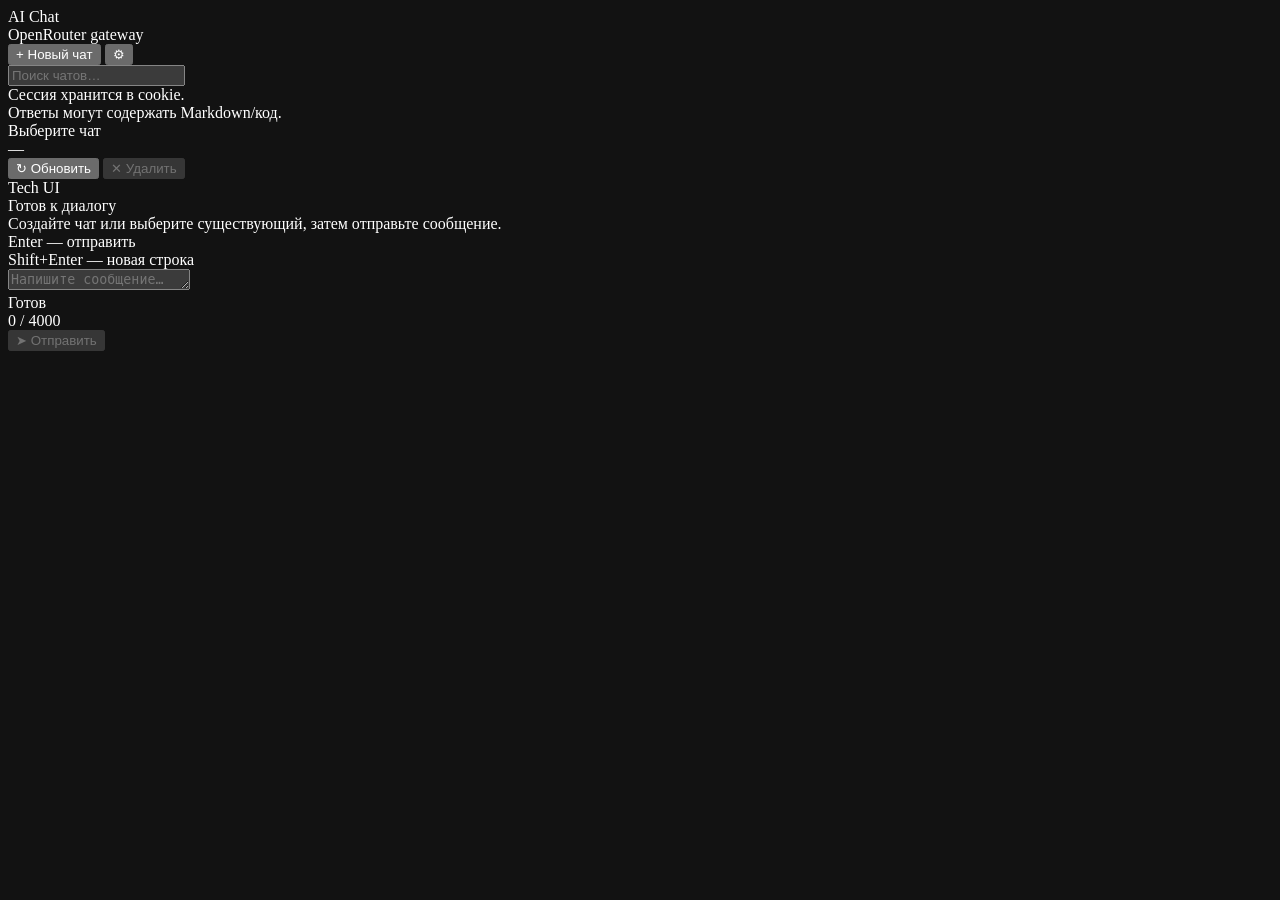
==== frontend/index.html @ 1ebcd316 "Initial commit" ====
<!doctype html>
<html lang="ru">
  <head>
    <meta charset="UTF-8" />
    <meta name="viewport" content="width=device-width, initial-scale=1.0" />
    <title>AI Chat</title>
    <meta name="color-scheme" content="dark" />
    <link rel="icon" href="/static/favicon.svg" />
    <link rel="stylesheet" href="/static/styles.css" />
  </head>
  <body>
    <div class="bg">
      <div class="bg__grid"></div>
      <div class="bg__glow bg__glow--a"></div>
      <div class="bg__glow bg__glow--b"></div>
    </div>

    <div class="app" id="app" aria-label="AI Chat">
      <aside class="side">
        <header class="side__top">
          <div class="brand">
            <div class="brand__logo" aria-hidden="true"></div>
            <div class="brand__text">
              <div class="brand__title">AI Chat</div>
              <div class="brand__sub">OpenRouter gateway</div>
            </div>
          </div>

          <div class="side__actions">
            <button class="btn btn--primary" id="newChatBtn" type="button">
              <span class="btn__icon" aria-hidden="true">+</span>
              Новый чат
            </button>
            <button class="btn btn--ghost" id="settingsBtn" type="button" title="Настройки">
              <span class="btn__icon" aria-hidden="true">⚙</span>
            </button>
          </div>
        </header>

        <div class="side__search">
          <input
            class="input input--search"
            id="chatSearch"
            type="search"
            placeholder="Поиск чатов…"
            autocomplete="off"
          />
        </div>

        <nav class="side__list" id="chatList" aria-label="Список чатов">
          <div class="skeleton" id="chatListSkeleton">
            <div class="skeleton__item"></div>
            <div class="skeleton__item"></div>
            <div class="skeleton__item"></div>
          </div>
        </nav>

        <footer class="side__bottom">
          <div class="hint">
            <div class="hint__dot"></div>
            <div class="hint__text">
              Сессия хранится в cookie.<br />
              Ответы могут содержать Markdown/код.
            </div>
          </div>
        </footer>
      </aside>

      <main class="main">
        <header class="main__top">
          <div class="chathead">
            <div class="chathead__title" id="chatTitle">Выберите чат</div>
            <div class="chathead__meta" id="chatMeta">—</div>
          </div>

          <div class="main__actions">
            <button class="btn btn--ghost" id="refreshBtn" type="button" title="Обновить">
              <span class="btn__icon" aria-hidden="true">↻</span>
              Обновить
            </button>
            <button class="btn btn--danger" id="deleteChatBtn" type="button" title="Удалить чат" disabled>
              <span class="btn__icon" aria-hidden="true">✕</span>
              Удалить
            </button>
          </div>
        </header>

        <section class="thread" id="thread" aria-label="Сообщения">
          <div class="thread__empty" id="threadEmpty">
            <div class="emptycard">
              <div class="emptycard__badge">Tech UI</div>
              <div class="emptycard__title">Готов к диалогу</div>
              <div class="emptycard__text">
                Создайте чат или выберите существующий, затем отправьте сообщение.
              </div>
              <div class="emptycard__tips">
                <div class="tip"><span class="tip__k">Enter</span> — отправить</div>
                <div class="tip"><span class="tip__k">Shift+Enter</span> — новая строка</div>
              </div>
            </div>
          </div>
        </section>

        <section class="composer" aria-label="Ввод сообщения">
          <div class="composer__box">
            <textarea
              class="input input--textarea"
              id="messageInput"
              rows="1"
              placeholder="Напишите сообщение…"
              maxlength="4000"
            ></textarea>

            <div class="composer__bar">
              <div class="composer__left">
                <div class="status" id="status">
                  <span class="status__dot" aria-hidden="true"></span>
                  <span class="status__text" id="statusText">Готов</span>
                </div>
              </div>
              <div class="composer__right">
                <div class="counter" id="counter">0 / 4000</div>
                <button class="btn btn--primary" id="sendBtn" type="button" disabled>
                  <span class="btn__icon" aria-hidden="true">➤</span>
                  Отправить
                </button>
              </div>
            </div>
          </div>
        </section>
      </main>
    </div>

    <dialog class="dlg" id="settingsDlg">
      <form method="dialog" class="dlg__card">
        <div class="dlg__top">
          <div class="dlg__title">Настройки</div>
          <button class="btn btn--ghost" value="cancel" type="submit" aria-label="Закрыть">✕</button>
        </div>

        <div class="dlg__body">
          <label class="field">
            <div class="field__label">API base (опционально)</div>
            <input class="input" id="apiBaseInput" placeholder="http://127.0.0.1:8000" />
            <div class="field__hint">
              Оставьте пустым, если фронт раздаётся бэком или используется Netlify proxy `/api/*`.
            </div>
          </label>

          <div class="row">
            <button class="btn btn--ghost" id="clearStorageBtn" type="button">Сбросить UI</button>
            <button class="btn btn--primary" id="saveSettingsBtn" type="button">Сохранить</button>
          </div>
        </div>
      </form>
    </dialog>

    <script src="/static/app.js" defer></script>
  </body>
</html>
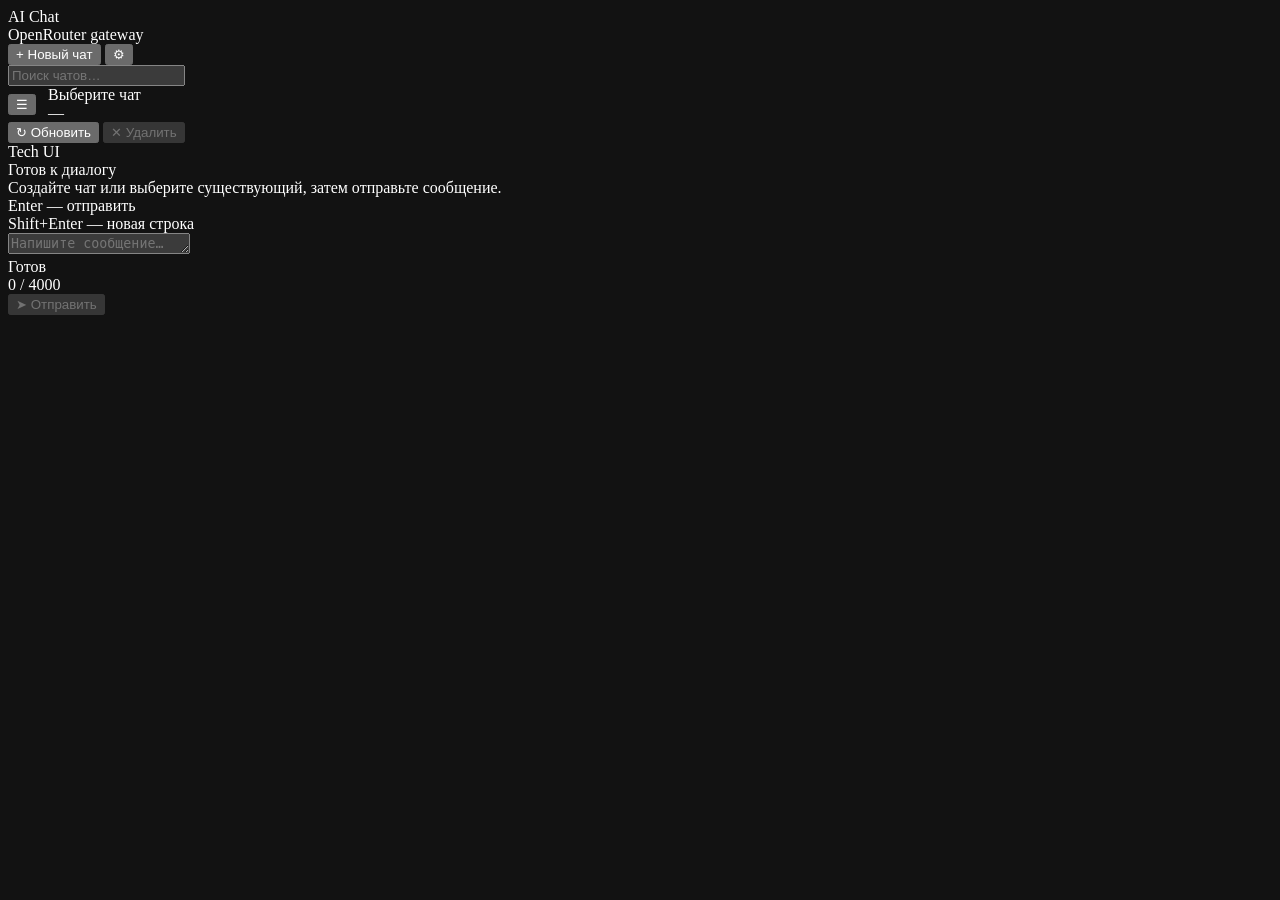
==== commit d2aa6052: "added user authorization Co-authored-by: Copilot <copilot@github.com>" ====
--- a/frontend/index.html
+++ b/frontend/index.html
@@ -1,160 +1,146 @@
 <!doctype html>
 <html lang="ru">
-  <head>
-    <meta charset="UTF-8" />
-    <meta name="viewport" content="width=device-width, initial-scale=1.0" />
-    <title>AI Chat</title>
-    <meta name="color-scheme" content="dark" />
-    <link rel="icon" href="/static/favicon.svg" />
-    <link rel="stylesheet" href="/static/styles.css" />
-  </head>
-  <body>
-    <div class="bg">
-      <div class="bg__grid"></div>
-      <div class="bg__glow bg__glow--a"></div>
-      <div class="bg__glow bg__glow--b"></div>
-    </div>
 
-    <div class="app" id="app" aria-label="AI Chat">
-      <aside class="side">
-        <header class="side__top">
-          <div class="brand">
-            <div class="brand__logo" aria-hidden="true"></div>
-            <div class="brand__text">
-              <div class="brand__title">AI Chat</div>
-              <div class="brand__sub">OpenRouter gateway</div>
-            </div>
+<head>
+  <meta charset="UTF-8" />
+  <meta name="viewport" content="width=device-width, initial-scale=1.0" />
+  <title>AI Chat</title>
+  <meta name="color-scheme" content="dark" />
+  <link rel="icon" href="/static/favicon.svg" />
+  <link rel="stylesheet" href="/static/styles.css" />
+</head>
+
+<body>
+  <div class="bg">
+    <div class="bg__grid"></div>
+    <div class="bg__glow bg__glow--a"></div>
+    <div class="bg__glow bg__glow--b"></div>
+  </div>
+
+  <div class="sidebar-overlay" id="sidebarOverlay"></div>
+
+  <div class="app" id="app" aria-label="AI Chat">
+    <aside class="side">
+      <header class="side__top">
+        <div class="brand">
+          <div class="brand__logo" aria-hidden="true"></div>
+          <div class="brand__text">
+            <div class="brand__title">AI Chat</div>
+            <div class="brand__sub">OpenRouter gateway</div>
           </div>
-
-          <div class="side__actions">
-            <button class="btn btn--primary" id="newChatBtn" type="button">
-              <span class="btn__icon" aria-hidden="true">+</span>
-              Новый чат
-            </button>
-            <button class="btn btn--ghost" id="settingsBtn" type="button" title="Настройки">
-              <span class="btn__icon" aria-hidden="true">⚙</span>
-            </button>
-          </div>
-        </header>
-
-        <div class="side__search">
-          <input
-            class="input input--search"
-            id="chatSearch"
-            type="search"
-            placeholder="Поиск чатов…"
-            autocomplete="off"
-          />
         </div>
 
-        <nav class="side__list" id="chatList" aria-label="Список чатов">
-          <div class="skeleton" id="chatListSkeleton">
-            <div class="skeleton__item"></div>
-            <div class="skeleton__item"></div>
-            <div class="skeleton__item"></div>
-          </div>
-        </nav>
+        <div class="side__actions">
+          <button class="btn btn--primary" id="newChatBtn" type="button">
+            <span class="btn__icon" aria-hidden="true">+</span>
+            Новый чат
+          </button>
+          <button class="btn btn--ghost" id="settingsBtn" type="button" title="Настройки">
+            <span class="btn__icon" aria-hidden="true">⚙</span>
+          </button>
+        </div>
+      </header>
 
-        <footer class="side__bottom">
-          <div class="hint">
-            <div class="hint__dot"></div>
-            <div class="hint__text">
-              Сессия хранится в cookie.<br />
-              Ответы могут содержать Markdown/код.
-            </div>
-          </div>
-        </footer>
-      </aside>
+      <div class="side__search">
+        <input class="input input--search" id="chatSearch" type="search" placeholder="Поиск чатов…"
+          autocomplete="off" />
+      </div>
 
-      <main class="main">
-        <header class="main__top">
+      <nav class="side__list" id="chatList" aria-label="Список чатов">
+        <div class="skeleton" id="chatListSkeleton">
+          <div class="skeleton__item"></div>
+          <div class="skeleton__item"></div>
+          <div class="skeleton__item"></div>
+        </div>
+      </nav>
+
+      <footer class="side__bottom">
+        <!-- Убрали hint -->
+      </footer>
+    </aside>
+
+    <main class="main">
+      <header class="main__top">
+        <div style="display: flex; align-items: center; gap: 12px;">
+          <button class="btn btn--ghost sidebar-toggle" id="sidebarToggle" type="button" title="Меню">
+            <span class="btn__icon" aria-hidden="true">☰</span>
+          </button>
           <div class="chathead">
             <div class="chathead__title" id="chatTitle">Выберите чат</div>
             <div class="chathead__meta" id="chatMeta">—</div>
           </div>
+        </div>
 
-          <div class="main__actions">
-            <button class="btn btn--ghost" id="refreshBtn" type="button" title="Обновить">
-              <span class="btn__icon" aria-hidden="true">↻</span>
-              Обновить
-            </button>
-            <button class="btn btn--danger" id="deleteChatBtn" type="button" title="Удалить чат" disabled>
-              <span class="btn__icon" aria-hidden="true">✕</span>
-              Удалить
-            </button>
+        <div class="main__actions">
+          <button class="btn btn--ghost" id="refreshBtn" type="button" title="Обновить">
+            <span class="btn__icon" aria-hidden="true">↻</span>
+            Обновить
+          </button>
+          <button class="btn btn--danger" id="deleteChatBtn" type="button" title="Удалить чат" disabled>
+            <span class="btn__icon" aria-hidden="true">✕</span>
+            Удалить
+          </button>
+        </div>
+      </header>
+
+      <section class="thread" id="thread" aria-label="Сообщения">
+        <div class="thread__empty" id="threadEmpty">
+          <div class="emptycard">
+            <div class="emptycard__badge">Tech UI</div>
+            <div class="emptycard__title">Готов к диалогу</div>
+            <div class="emptycard__text">
+              Создайте чат или выберите существующий, затем отправьте сообщение.
+            </div>
+            <div class="emptycard__tips">
+              <div class="tip"><span class="tip__k">Enter</span> — отправить</div>
+              <div class="tip"><span class="tip__k">Shift+Enter</span> — новая строка</div>
+            </div>
           </div>
-        </header>
+        </div>
+      </section>
 
-        <section class="thread" id="thread" aria-label="Сообщения">
-          <div class="thread__empty" id="threadEmpty">
-            <div class="emptycard">
-              <div class="emptycard__badge">Tech UI</div>
-              <div class="emptycard__title">Готов к диалогу</div>
-              <div class="emptycard__text">
-                Создайте чат или выберите существующий, затем отправьте сообщение.
-              </div>
-              <div class="emptycard__tips">
-                <div class="tip"><span class="tip__k">Enter</span> — отправить</div>
-                <div class="tip"><span class="tip__k">Shift+Enter</span> — новая строка</div>
+      <section class="composer" aria-label="Ввод сообщения">
+        <div class="composer__box">
+          <textarea class="input input--textarea" id="messageInput" rows="1" placeholder="Напишите сообщение…"
+            maxlength="4000"></textarea>
+
+          <div class="composer__bar">
+            <div class="composer__left">
+              <div class="status" id="status">
+                <span class="status__dot" aria-hidden="true"></span>
+                <span class="status__text" id="statusText">Готов</span>
               </div>
             </div>
-          </div>
-        </section>
-
-        <section class="composer" aria-label="Ввод сообщения">
-          <div class="composer__box">
-            <textarea
-              class="input input--textarea"
-              id="messageInput"
-              rows="1"
-              placeholder="Напишите сообщение…"
-              maxlength="4000"
-            ></textarea>
-
-            <div class="composer__bar">
-              <div class="composer__left">
-                <div class="status" id="status">
-                  <span class="status__dot" aria-hidden="true"></span>
-                  <span class="status__text" id="statusText">Готов</span>
-                </div>
-              </div>
-              <div class="composer__right">
-                <div class="counter" id="counter">0 / 4000</div>
-                <button class="btn btn--primary" id="sendBtn" type="button" disabled>
-                  <span class="btn__icon" aria-hidden="true">➤</span>
-                  Отправить
-                </button>
-              </div>
+            <div class="composer__right">
+              <div class="counter" id="counter">0 / 4000</div>
+              <button class="btn btn--primary" id="sendBtn" type="button" disabled>
+                <span class="btn__icon" aria-hidden="true">➤</span>
+                Отправить
+              </button>
             </div>
           </div>
-        </section>
-      </main>
-    </div>
+        </div>
+      </section>
+    </main>
+  </div>
 
-    <dialog class="dlg" id="settingsDlg">
-      <form method="dialog" class="dlg__card">
-        <div class="dlg__top">
-          <div class="dlg__title">Настройки</div>
-          <button class="btn btn--ghost" value="cancel" type="submit" aria-label="Закрыть">✕</button>
+  <dialog class="dlg" id="settingsDlg">
+    <form method="dialog" class="dlg__card">
+      <div class="dlg__top">
+        <div class="dlg__title">Настройки</div>
+        <button class="btn btn--ghost" value="cancel" type="submit" aria-label="Закрыть">✕</button>
+      </div>
+
+      <div class="dlg__body">
+        <div class="row">
+          <button class="btn btn--danger" id="logoutBtn" type="button" style="width: 100%;">Выйти из аккаунта</button>
         </div>
+      </div>
+    </form>
+  </dialog>
 
-        <div class="dlg__body">
-          <label class="field">
-            <div class="field__label">API base (опционально)</div>
-            <input class="input" id="apiBaseInput" placeholder="http://127.0.0.1:8000" />
-            <div class="field__hint">
-              Оставьте пустым, если фронт раздаётся бэком или используется Netlify proxy `/api/*`.
-            </div>
-          </label>
+  <script src="/static/config.js"></script>
+  <script src="/static/app.js" defer></script>
+</body>
 
-          <div class="row">
-            <button class="btn btn--ghost" id="clearStorageBtn" type="button">Сбросить UI</button>
-            <button class="btn btn--primary" id="saveSettingsBtn" type="button">Сохранить</button>
-          </div>
-        </div>
-      </form>
-    </dialog>
-
-    <script src="/static/app.js" defer></script>
-  </body>
-</html>
+</html>
